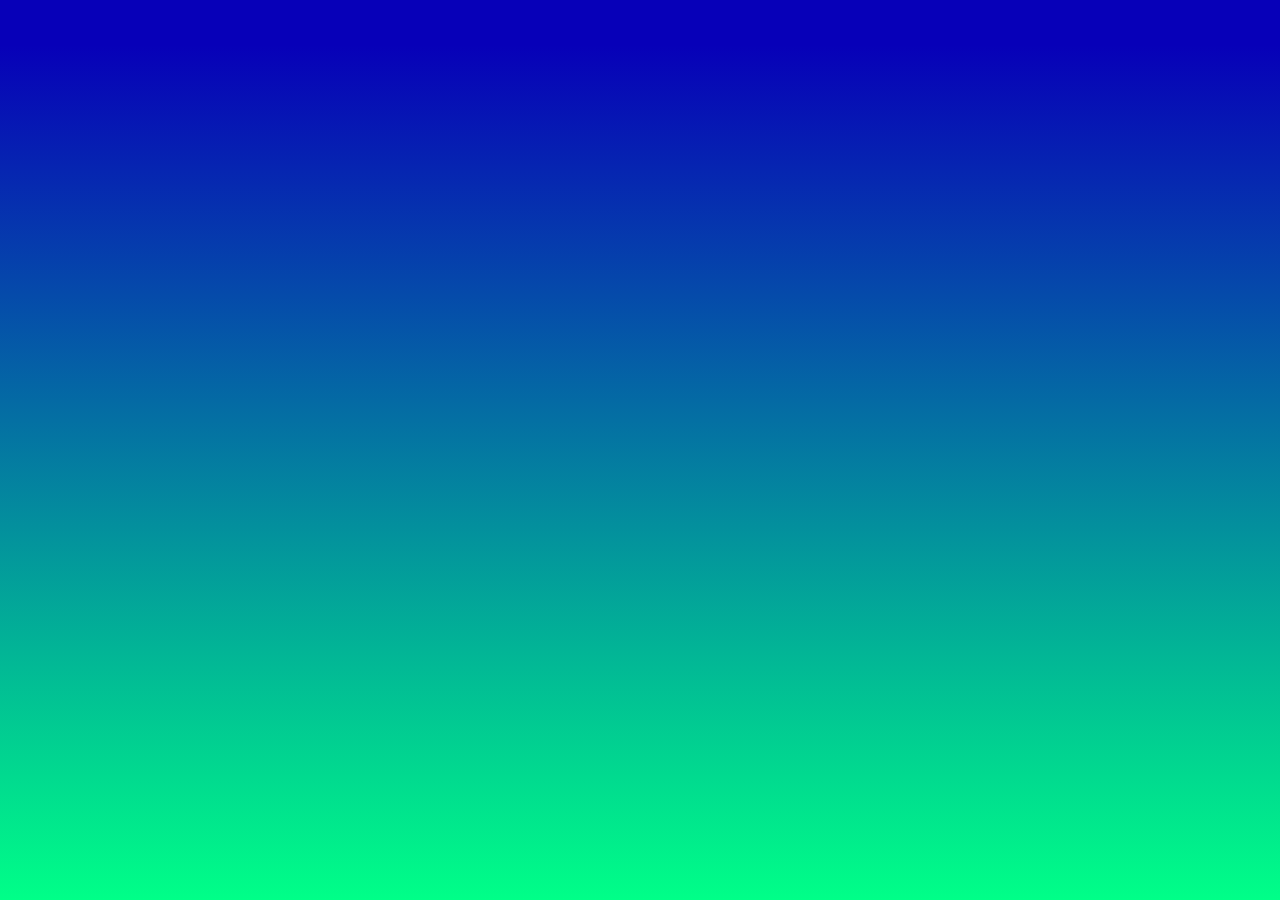
==== Weather.html @ 006f0e9f "Update" ====
<!DOCTYPE html>
<html>
    <head>
        <title>Weather - Now</title>
        <link rel="stylesheet" href="CSS/weatherCSS.css">
    </head>
    <body>
        


        <script src="JavaScript/WeatherAPI.js"></script>
    </body>
</html>
---- CSS/weatherCSS.css ----
html {
    min-height: 100%;
}

body {    
    background: linear-gradient(180deg, #0700b8 5%, #00ff88 100%);
}

/* Nav Bar */

ul.topnav {
    list-style-type: none;
    margin: -10px;
    padding-left: 0px;
    overflow: hidden;
    background-color: RGB(0, 54, 151);
}
  
ul.topnav li {
    float: left;
}
  
ul.topnav li a {
    display: block;
    color: white;
    padding: 10px 18px;
    text-decoration: none;
    font-size: 25px;
}
  
  /* Active color background */
ul.topnav li a.active {
      background-color: RGB(0, 54, 151);
}
  
  /* Float right */
ul.topnav li.right {
      float: right;
}

/* Grid */
.strand-grid {
    display: grid;
    grid-template-columns: auto auto auto;
    grid-gap: 5px;
    padding: 10px;
    margin-top: 50px;

    text-align: center;
    font-size: 15px;
  }

  .størelse {
      height: 375px;
      width: 600px;
  }
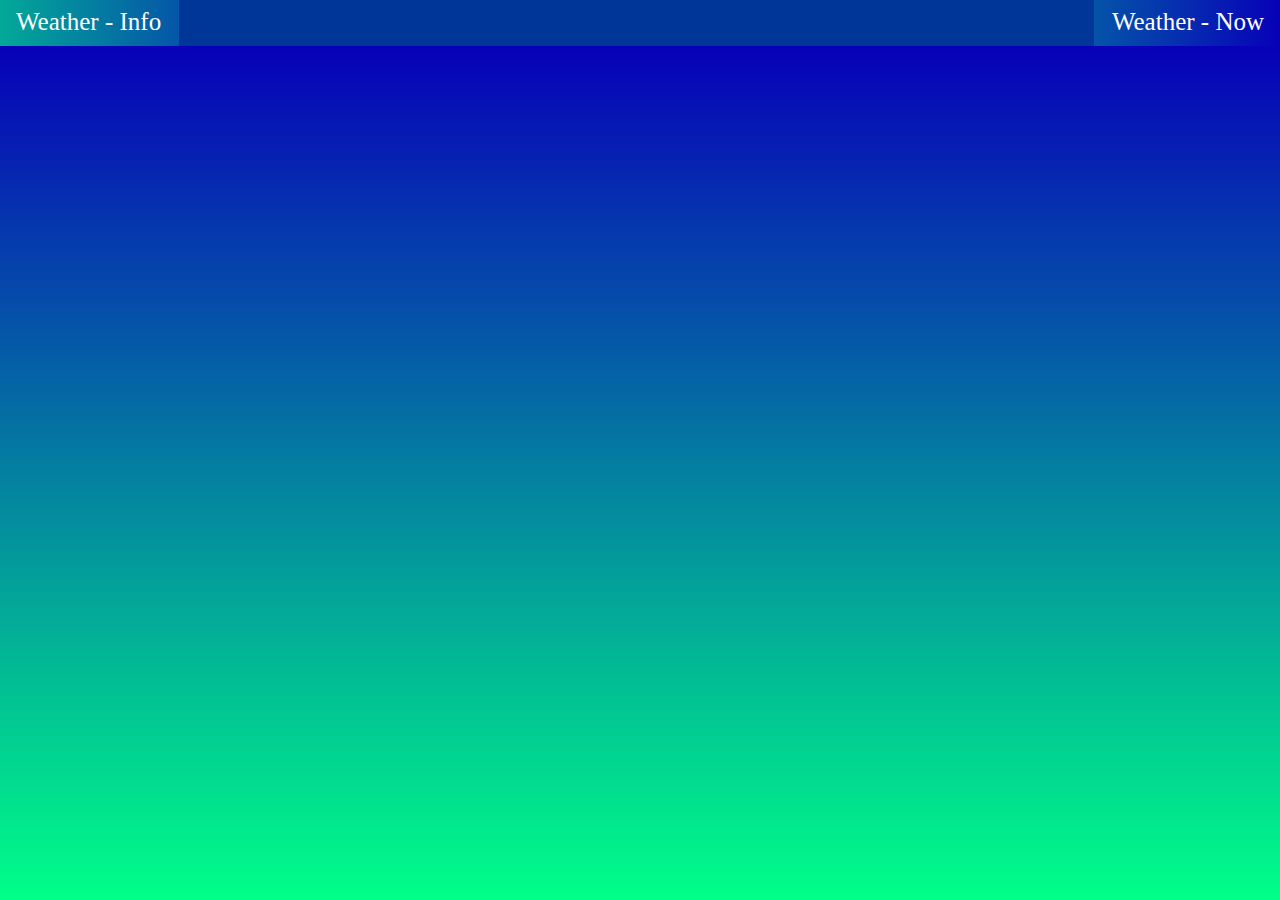
==== commit 7c282f28: "Big Upgrade" ====
--- a/Weather.html
+++ b/Weather.html
@@ -3,9 +3,19 @@
     <head>
         <title>Weather - Now</title>
         <link rel="stylesheet" href="CSS/weatherCSS.css">
+        <link rel="stylesheet" href="CSS/navbarAnimation.css">
     </head>
     <body>
-        
+
+    <ul class="topnav nav">
+        <li><a class="nav-link" href="index.html">Weather - Info</a></li>
+        <li class="right"><a href="Weather.html">Weather - Now</a></li>
+    </ul>
+
+        <div class="center">
+            <p id="vær"></p>
+            <p class="skrift" id="temp"></p>
+        </div>
 
 
         <script src="JavaScript/WeatherAPI.js"></script>
--- a/CSS/weatherCSS.css
+++ b/CSS/weatherCSS.css
@@ -30,7 +30,7 @@
   
   /* Active color background */
 ul.topnav li a.active {
-      background-color: RGB(0, 54, 151);
+      background-color: linear-gradient(95deg, #0700b8 5%, #00ff88 100%);
 }
   
   /* Float right */
@@ -53,4 +53,19 @@
   .størelse {
       height: 375px;
       width: 600px;
+  }
+
+  .skrift {
+      font-size: 30px;
+  }
+
+  .center {
+    width: 30%;
+    margin: auto;
+    text-align: center;
+    padding-top: 70px;
+  }
+
+  #shadow {
+    box-shadow: 1px 1px 3px 2px #0700b8, 3px 3px 3px 2px #00ff88;
   }--- a/CSS/navbarAnimation.css
+++ b/CSS/navbarAnimation.css
@@ -0,0 +1,11 @@
+.nav li {
+    background: linear-gradient(to left , #0700b8 0%, #00ff88 150%);
+    background-size: 202% 100%;
+    background-position: right bottom;
+    transition: all 2s ease;
+  }
+  
+  .nav li:hover{
+    background-position: left bottom;
+  }
+  
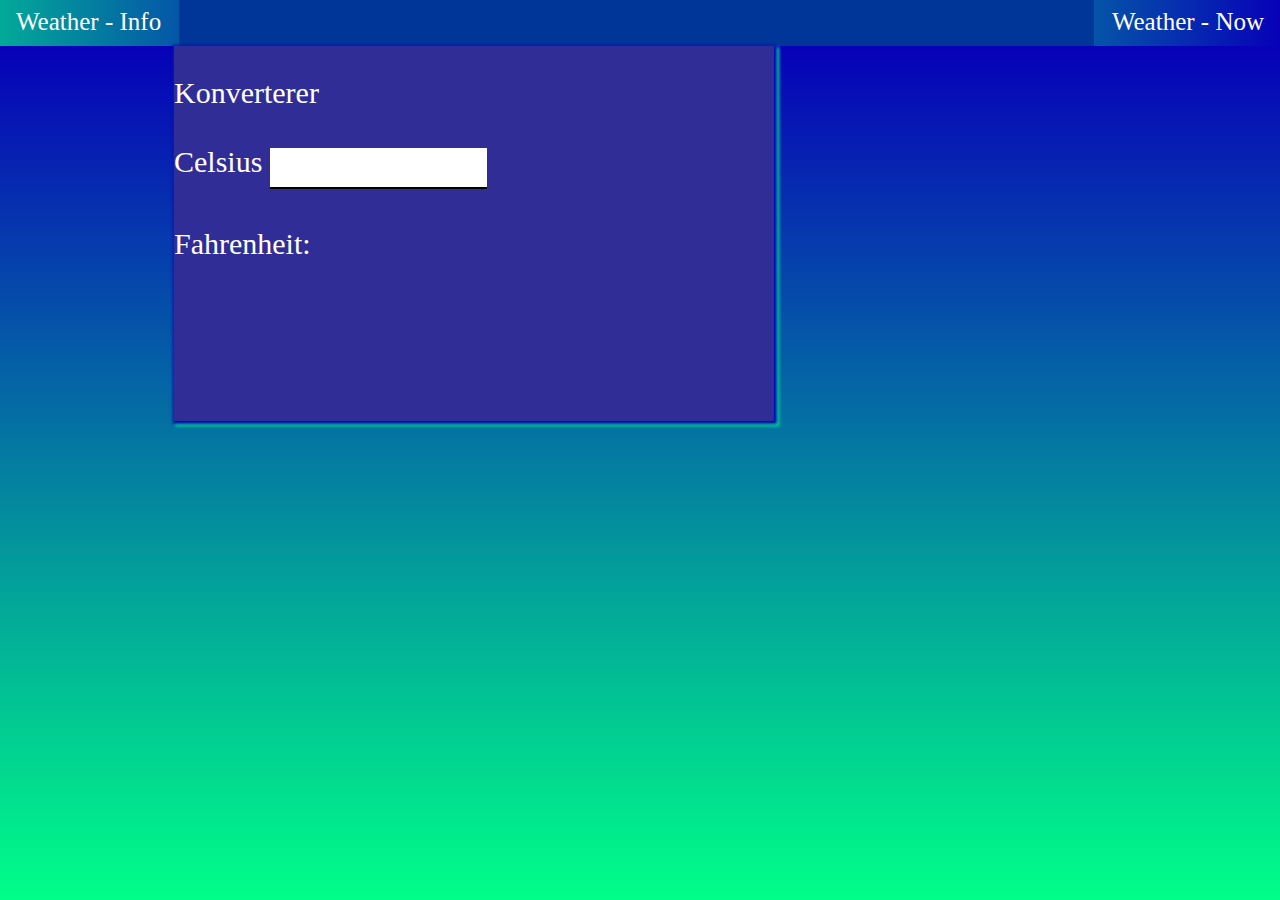
==== commit 231ed91b: "Big upgrades" ====
--- a/Weather.html
+++ b/Weather.html
@@ -2,21 +2,30 @@
 <html>
     <head>
         <title>Weather - Now</title>
+        <meta charset="utf-8">
         <link rel="stylesheet" href="CSS/weatherCSS.css">
         <link rel="stylesheet" href="CSS/navbarAnimation.css">
     </head>
     <body>
+        <ul class="topnav nav">
+            <li><a class="nav-link" href="index.html">Weather - Info</a></li>
+            <li class="right"><a href="Weather.html">Weather - Now</a></li>
+        </ul>
 
-    <ul class="topnav nav">
-        <li><a class="nav-link" href="index.html">Weather - Info</a></li>
-        <li class="right"><a href="Weather.html">Weather - Now</a></li>
-    </ul>
+    <!--Konverterer og Tempratur-->
+            <div class="divKon-grid">
+                <div class="divKon" id="shadow">
+                    <p>Konverterer</p>
+                    <label>Celsius</label>
+                    <input id="inputCelsius" type="number" oninput="temperatureConverter(this.value)" onchange="temperatureConverter(this.value)">
+                    <p>Fahrenheit: <span id="outputFahrenheit"></span></p>
+                </div>
 
-        <div class="center">
-            <p id="vær"></p>
-            <p class="skrift" id="temp"></p>
-        </div>
-
+                <div class="center">
+                    <p id="vær"></p>
+                    <p class="skrift" id="temp"></p>
+                </div>
+            </div>
 
         <script src="JavaScript/WeatherAPI.js"></script>
     </body>
--- a/CSS/weatherCSS.css
+++ b/CSS/weatherCSS.css
@@ -1,5 +1,6 @@
 html {
     min-height: 100%;
+    min-width: 100%;
 }
 
 body {    
@@ -27,12 +28,7 @@
     text-decoration: none;
     font-size: 25px;
 }
-  
-  /* Active color background */
-ul.topnav li a.active {
-      background-color: linear-gradient(95deg, #0700b8 5%, #00ff88 100%);
-}
-  
+
   /* Float right */
 ul.topnav li.right {
       float: right;
@@ -50,6 +46,15 @@
     font-size: 15px;
   }
 
+  .divKon-grid {
+    display: grid;
+    grid-template-columns: auto auto;
+    margin-top: 10px;
+
+    text-align: center;
+    font-size: 15px;
+  }
+
   .størelse {
       height: 375px;
       width: 600px;
@@ -60,12 +65,32 @@
   }
 
   .center {
-    width: 30%;
     margin: auto;
     text-align: center;
-    padding-top: 70px;
+    color: white;
+    padding-top: 60px;
   }
 
   #shadow {
     box-shadow: 1px 1px 3px 2px #0700b8, 3px 3px 3px 2px #00ff88;
+  }
+
+
+  /* Div til konverterer */
+
+  .divKon {
+    background-color: #312d96;
+    color: white;
+    font-size: 30px;
+    text-align: left;
+    height: 375px;
+    width: 600px;
+    margin: auto;
+  }
+
+  input[type=number] {
+    padding: 12px 20px;
+    margin: 8px 0;
+    border: none;
+    border-bottom: 2px solid black;
   }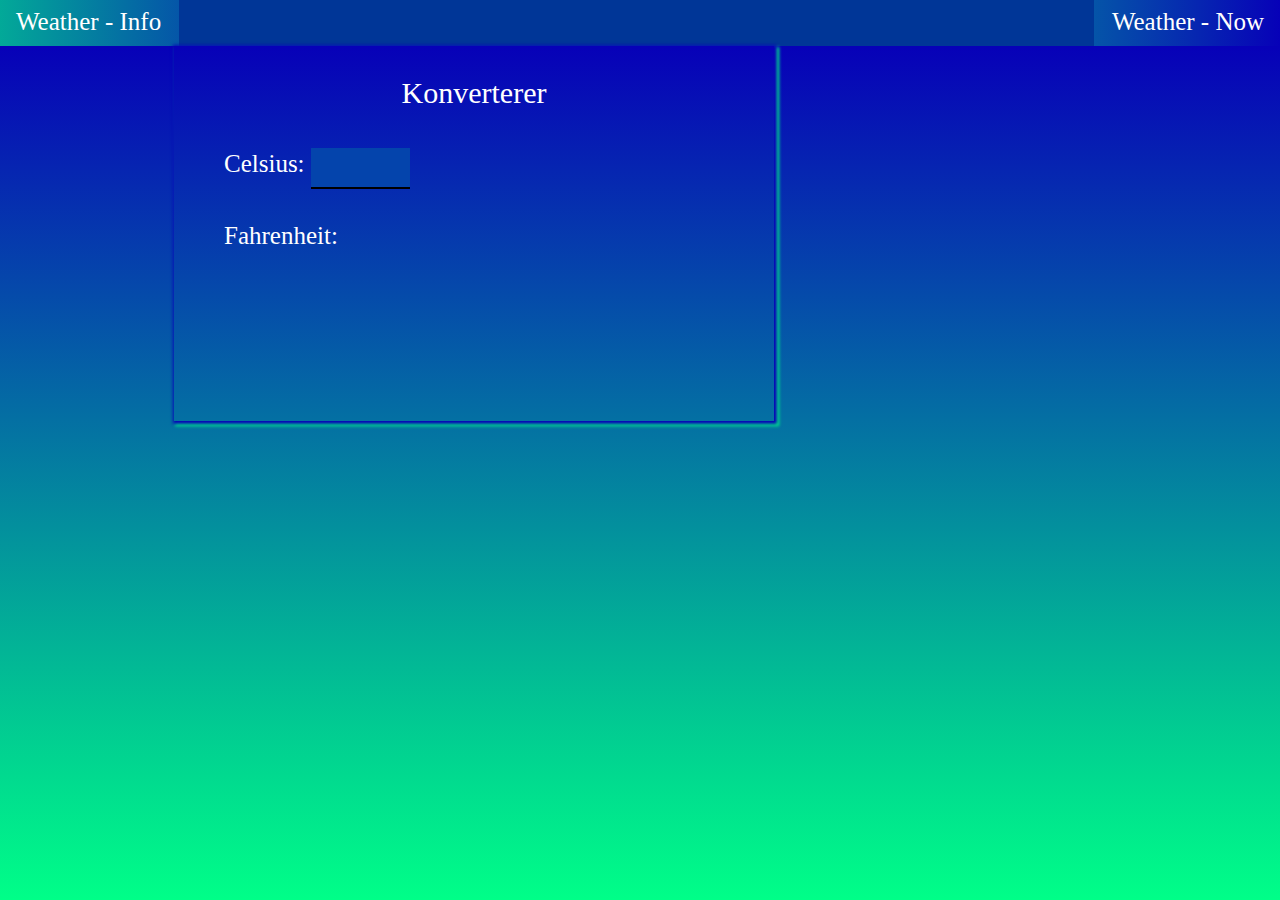
==== commit 9774a6e8: "Small changes" ====
--- a/Weather.html
+++ b/Weather.html
@@ -15,10 +15,12 @@
     <!--Konverterer og Tempratur-->
             <div class="divKon-grid">
                 <div class="divKon" id="shadow">
-                    <p>Konverterer</p>
-                    <label>Celsius</label>
-                    <input id="inputCelsius" type="number" oninput="temperatureConverter(this.value)" onchange="temperatureConverter(this.value)">
-                    <p>Fahrenheit: <span id="outputFahrenheit"></span></p>
+                    <p class="skrift">Konverterer</p>
+                    <div class="padding">
+                        <label>Celsius:</label>
+                        <input type="text" oninput="temperatureConverter(this.value)" onchange="temperatureConverter(this.value)">
+                        <p>Fahrenheit: <span id="outputFahrenheit"></span></p>
+                    </div>
                 </div>
 
                 <div class="center">
--- a/CSS/weatherCSS.css
+++ b/CSS/weatherCSS.css
@@ -41,6 +41,7 @@
     grid-gap: 5px;
     padding: 10px;
     margin-top: 50px;
+    color: white;
 
     text-align: center;
     font-size: 15px;
@@ -79,18 +80,25 @@
   /* Div til konverterer */
 
   .divKon {
-    background-color: #312d96;
+    background-color: linear-gradient(180deg, #0700b8 5%, #00ff88 100%);
     color: white;
-    font-size: 30px;
-    text-align: left;
+    font-size: 25px;
     height: 375px;
     width: 600px;
     margin: auto;
   }
 
-  input[type=number] {
+  .padding {
+    padding-left: 50px;
+    text-align: left;
+  }
+
+  input[type=text] {
+    width: 18%;
     padding: 12px 20px;
     margin: 8px 0;
+    box-sizing: border-box;
     border: none;
     border-bottom: 2px solid black;
+    background: #0444ac;
   }